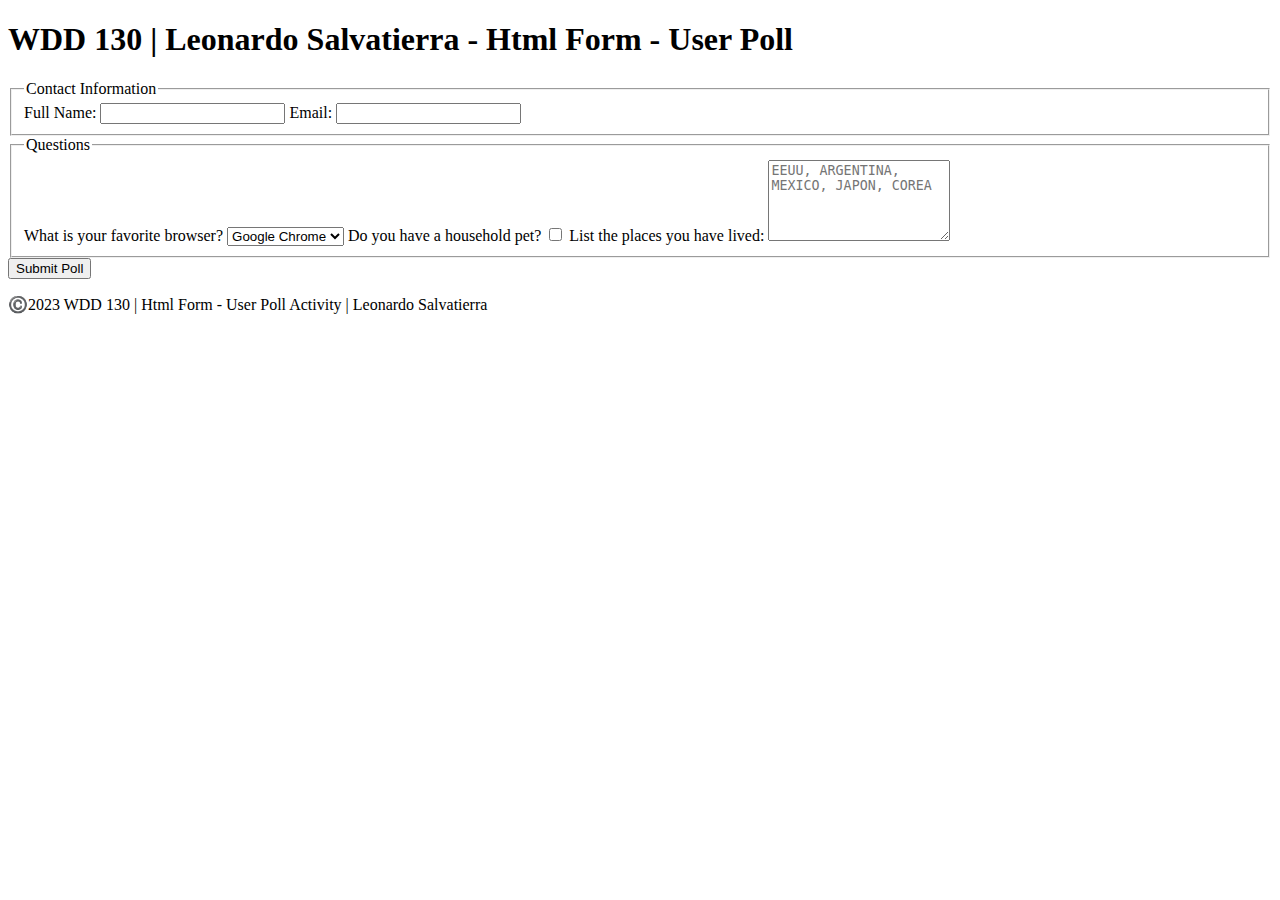
==== week05/poll-form.html @ e3978dbb "poll form" ====
<!DOCTYPE html>
<html lang="en-US">
<head>
    <meta charset="UTF-8">
    <meta http-equiv="X-UA-Compatible" content="IE=edge">
    <meta name="viewport" content="width=device-width, initial-scale=1.0">
    <meta name="author" content="Leonardo Salvatierra">
    <meta name="description" content="Trying to use forms in html">
    <title>Poll Form-WDD 130  |  Leonardo Salvatierra</title>
</head>
<body>
    <header>
        <h1>WDD 130 | Leonardo Salvatierra - Html Form - User Poll</h1>
    </header>
    <main>
        <form action="#">
            <fieldset>
                <legend>Contact Information</legend>
                <label for="fullname">Full Name:</label>
                <input type="text" id="fullname" name="fullname">
                <label for="email">Email:</label>
                <input type="email" id="useremail" name="useremail">
            </fieldset>
            <fieldset>
                <legend>Questions</legend>
                <label for="browser">What is your favorite browser?</label>
                <select id="browser" name="browser">
                    <option value="chrome">Google Chrome</option>
                    <option value="microsoft">Microsoft Edge</option>
                    <option value="mozilla">Mozilla FireFox</option>
                </select>
                <label for="pet">Do you have a household pet?</label>
                <input type="checkbox" id="pet" name="pet">
                <label for="places">List the places you have lived:</label>
                <textarea id="places" name="places" rows="5" placeholder="EEUU, ARGENTINA, MEXICO, JAPON, COREA"></textarea>
            </fieldset>
            <button type="submit">Submit Poll</button>
        </form>
    </main>
    <footer>
        <p>©️2023 WDD 130 | Html Form - User Poll Activity | Leonardo Salvatierra</p>
    </footer>
</body>
</html>
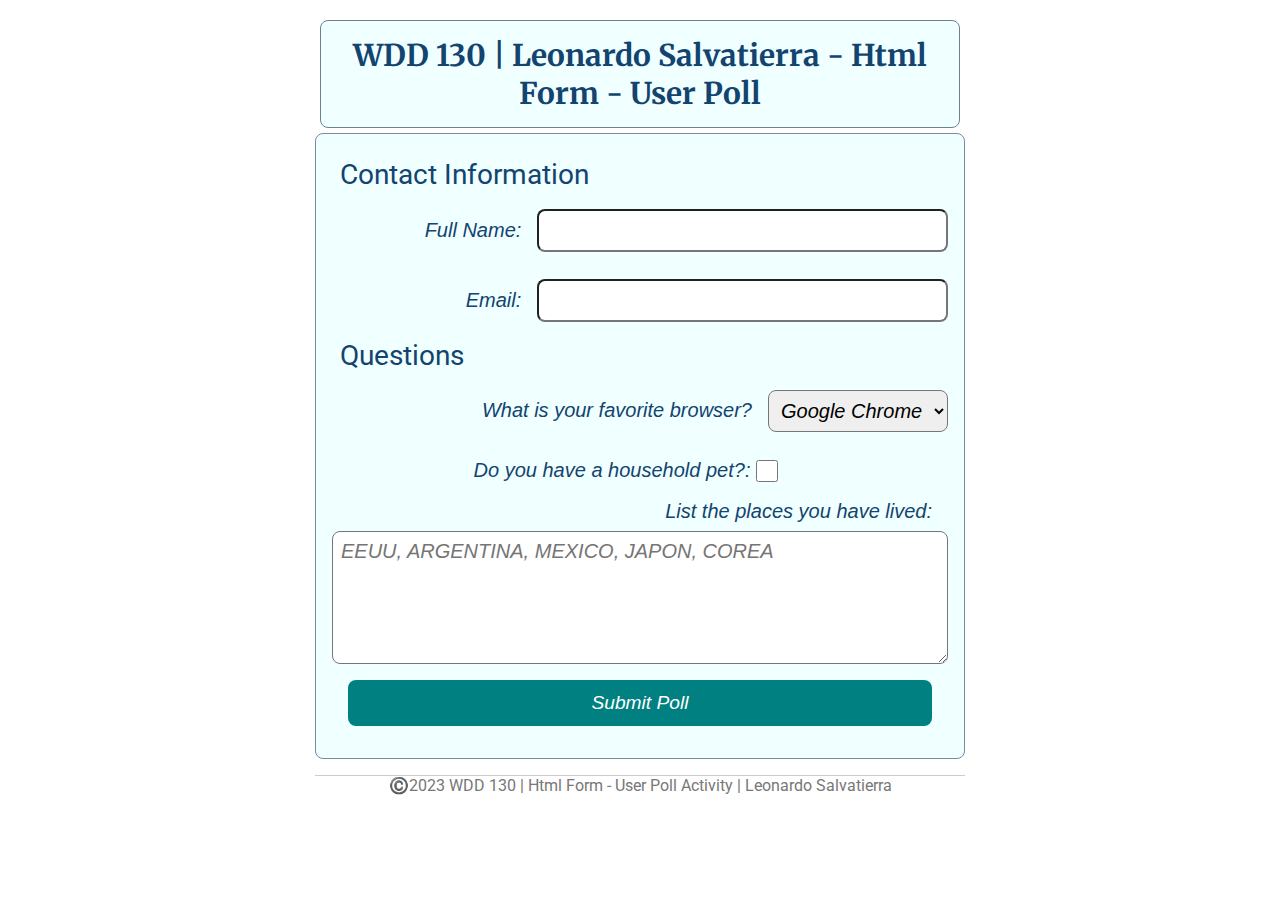
==== commit 96f083e9: "poll form" ====
--- a/week05/poll-form.html
+++ b/week05/poll-form.html
@@ -5,6 +5,7 @@
     <meta http-equiv="X-UA-Compatible" content="IE=edge">
     <meta name="viewport" content="width=device-width, initial-scale=1.0">
     <meta name="author" content="Leonardo Salvatierra">
+    <link rel="stylesheet" type="text/css" href="styles/poll-form.css">
     <meta name="description" content="Trying to use forms in html">
     <title>Poll Form-WDD 130  |  Leonardo Salvatierra</title>
 </head>
@@ -16,21 +17,28 @@
         <form action="#">
             <fieldset>
                 <legend>Contact Information</legend>
-                <label for="fullname">Full Name:</label>
-                <input type="text" id="fullname" name="fullname">
-                <label for="email">Email:</label>
-                <input type="email" id="useremail" name="useremail">
+                <div class="form-item column2">
+                    <label for="fullname">Full Name:</label>
+                    <input type="text" id="fullname" name="fullname">
+                </div>
+                <div class="form-item column2">
+                    <label for="email">Email:</label>
+                    <input type="email" id="useremail" name="useremail">
+                </div>
             </fieldset>
             <fieldset>
                 <legend>Questions</legend>
-                <label for="browser">What is your favorite browser?</label>
-                <select id="browser" name="browser">
-                    <option value="chrome">Google Chrome</option>
-                    <option value="microsoft">Microsoft Edge</option>
-                    <option value="mozilla">Mozilla FireFox</option>
-                </select>
-                <label for="pet">Do you have a household pet?</label>
-                <input type="checkbox" id="pet" name="pet">
+                <div class="form-item column1">
+                    <label for="browser">What is your favorite browser?</label>
+                    <select id="browser" name="browser">
+                        <option value="chrome">Google Chrome</option>
+                        <option value="microsoft">Microsoft Edge</option>
+                        <option value="mozilla">Mozilla FireFox</option>
+                    </select>
+                </div>
+                <div class="form-item column1">
+                    <label for="pet">Do you have a household pet?: <input type="checkbox" id="pet" name="pet"></label>
+                </div>
                 <label for="places">List the places you have lived:</label>
                 <textarea id="places" name="places" rows="5" placeholder="EEUU, ARGENTINA, MEXICO, JAPON, COREA"></textarea>
             </fieldset>
--- a/week05/styles/poll-form.css
+++ b/week05/styles/poll-form.css
@@ -0,0 +1,144 @@
+@import url('https://fonts.googleapis.com/css2?family=Merriweather&family=Roboto&display=swap');
+
+:root {
+  --gfont: roboto;
+  --h1font: merriweather;
+}
+      
+* {
+  margin: 0;
+  padding: 0;
+  box-sizing: border-box;
+}
+
+body {
+  margin: 20px;
+}
+
+
+header {
+  margin: 0 auto;
+  width: 650px;
+}
+
+h1 {
+  font-family: var(--h1font);
+  font-size: 30px;
+  color: #12446f;
+  background-color: azure;
+  padding: 15px;
+  margin: 5px;
+  text-align: center;
+  border: 1px solid slategray;
+  border-radius: 0.5rem
+}
+
+body {
+  font-family: var(--gfont);
+  color: #12446f;
+  font-size: 20px;
+}
+
+.c-box {
+  background-color: azure;
+  border: 1px solid slategray;
+  border-radius: 0.5rem;
+  padding: 15px;
+  display: flex;
+  flex-direction: column;
+  margin: 5px
+}
+
+.q-box {
+  background-color: azure;
+  border: 1px solid slategray;
+  border-radius: 0.5rem;
+  padding: 15px;
+  display: flex;
+  flex-direction: column;
+  margin: 5px;
+}
+
+form {
+  width: 650px;
+  margin: 0 auto;
+  padding: 1rem;
+  border: 1px solid rgb(120, 139, 159);
+  border-radius: 0.5rem;
+  background-color: azure;
+  display: grid;
+}
+
+fieldset {
+  display: grid;
+  grid-gap: .5rem;
+  border: none;
+}
+
+legend {
+  padding: 0.5rem;
+  color: #12446f;
+  font-size: 28px;
+}
+
+label, input, button, select, textarea {
+  font-family: sans-serif;
+  font-style: italic;
+}
+     
+label {
+  text-align: right;
+  padding-right: 1rem;
+}
+
+
+input, select, textarea {
+  padding: 0.5rem;
+  font-size: 20px;
+  border-radius: 0.5rem;
+}
+
+input[type="checkbox"] {
+  width: 22px;
+  height: 22px;
+  vertical-align: bottom;
+}
+
+button {
+  margin: 1rem;
+  background-color: teal;
+  color: #fff;
+  border: none;
+  border-radius: .5rem;
+  padding: .75rem;
+  font-size: 1.2rem;
+}
+
+button:hover {
+  background-color: rgb(194, 236, 250);
+  color: #12446f;
+}
+
+footer {
+  margin: 1rem auto 0;
+  width: 650px;
+  text-align: center;
+  font-size: 0.8em;
+  color: #777;
+  border-top: 1px solid #ccc;
+}
+
+.form-item {
+    display: grid;
+    align-items: center;
+}
+
+.column1 {
+    grid-template-columns: 3fr 1fr;
+    margin: 0.6rem 0;
+}
+
+.column2 {
+    grid-template-columns: 1fr 2fr;
+    margin: 0.6rem 0;
+}
